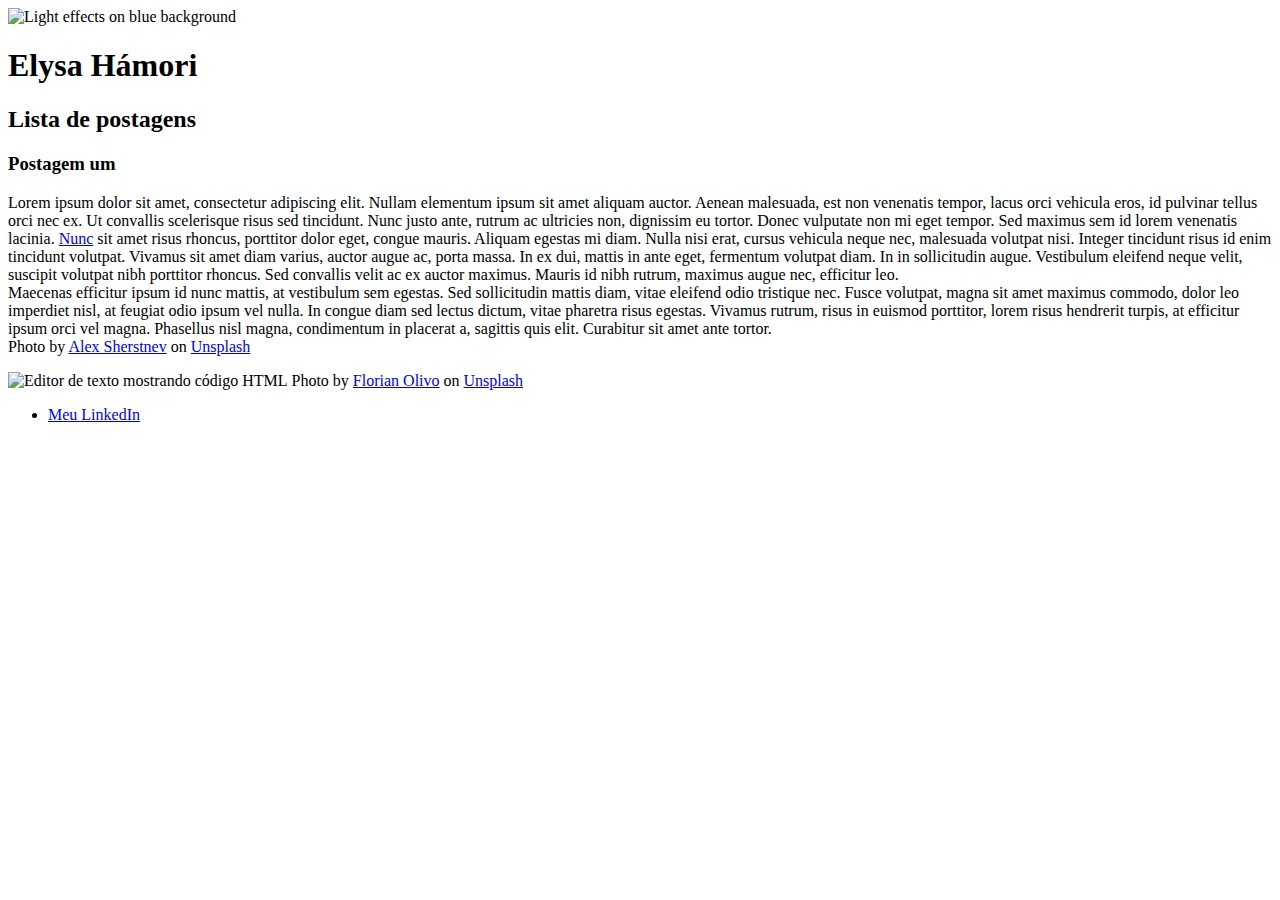
==== curso-htmlcss/index.html @ 0744f02e "organizing folders and files" ====
<!DOCTYPE html>
<html lang="en">
  <head>
    <meta charset="utf-8">
    <title>Elysa Hámori</title>
  </head>
    <!--Comentários-->
    <!--<section> Representa uma seção genérica de conteúdo quando não houver um elemento mais específico para isso.-->
    <!--<header> É o cabeçalho da página ou de uma seção da página e normalmente contém logotipos, menus, campos de busca.-->
    <!--<article> Representa um conteúdo independente e de maior relevância dentro de uma página, como um post de blog, uma notícia em uma barra lateral ou um bloco de comentários. Um article pode conter outros elementos, como header, cabeçalhos, parágrafos e imagens.-->
    <!--<aside> É uma seção que engloba conteúdos relacionados ao conteúdo principal, como artigos relacionados, biografia do autor e publicidade. Normalmente são representadas como barras laterais -->
    <!--<footer> Esse elemento representa o rodapé do conteúdo ou de parte dele, pois ele é aceito dentro de vários elementos, como article e section e até do body. Exemplos de conteúdo de um <footer> são informações de autor e links relacionados.-->
    <!--<h1>-<h6> Eles não foram criados na versão 5 do HTML e nem são específicos para semântica, mas servem para esse propósito. São utilizados para marcar a importância dos títulos, sendo <h1> o mais importante e <h6> o menos. Uma dica: use apenas um <h1> por página, pois ele representa o objetivo da sua página.-->
  <body> 
    <header>
      <img src="/alex-sherstnev-B8PuXTrdjCM-unsplash.jpg" alt="Light effects on blue background" width="100" height="100"> 
      <h1>Elysa Hámori</h1>
    </header>
    <section>
      <header>
        <h2>
          Lista de postagens
          <!--lista de postagens-->
        </h2>
      </header>
    </section>
    <article>
      <header>
        <h3>
          Postagem um
        </h3>
        <p>
          Lorem ipsum dolor sit amet, consectetur adipiscing elit. Nullam elementum ipsum sit amet aliquam auctor. Aenean malesuada, est non venenatis tempor, lacus orci vehicula eros, id pulvinar tellus orci nec ex. Ut convallis scelerisque risus sed tincidunt. Nunc justo ante, rutrum ac ultricies non, dignissim eu tortor. Donec vulputate non mi eget tempor. Sed maximus sem id lorem venenatis lacinia. <a href="mailto:elysaph@gmail.com" target="_blank">Nunc</a> sit amet risus rhoncus, porttitor dolor eget, congue mauris. Aliquam egestas mi diam. Nulla nisi erat, cursus vehicula neque nec, malesuada volutpat nisi. Integer tincidunt risus id enim tincidunt volutpat. Vivamus sit amet diam varius, auctor augue ac, porta massa. In ex dui, mattis in ante eget, fermentum volutpat diam. In in sollicitudin augue. Vestibulum eleifend neque velit, suscipit volutpat nibh porttitor rhoncus. Sed convallis velit ac ex auctor maximus. Mauris id nibh rutrum, maximus augue nec, efficitur leo.
          <br>
          Maecenas efficitur ipsum id nunc mattis, at vestibulum sem egestas. Sed sollicitudin mattis diam, vitae eleifend odio tristique nec. Fusce volutpat, magna sit amet maximus commodo, dolor leo imperdiet nisl, at feugiat odio ipsum vel nulla. In congue diam sed lectus dictum, vitae pharetra risus egestas. Vivamus rutrum, risus in euismod porttitor, lorem risus hendrerit turpis, at efficitur ipsum orci vel magna. Phasellus nisl magna, condimentum in placerat a, sagittis quis elit. Curabitur sit amet ante tortor.
          <br>
          Photo by <a href="https://unsplash.com/@alexxingplus?utm_source=unsplash&utm_medium=referral&utm_content=creditCopyText">Alex Sherstnev</a> on <a href="https://unsplash.com/t/experimental?utm_source=unsplash&utm_medium=referral&utm_content=creditCopyText">Unsplash</a>
          <br>
      </p>
        <img src="/florian-olivo-4hbJ-eymZ1o-unsplash(1).jpg" alt="Editor de texto mostrando código HTML"> 
          Photo by <a href="https://unsplash.com/@florianolv?utm_source=unsplash&utm_medium=referral&utm_content=creditCopyText">Florian Olivo</a> on <a href="https://unsplash.com/s/photos/html-code?utm_source=unsplash&utm_medium=referral&utm_content=creditCopyText">Unsplash</a>
      </header>
    </article>
    <footer>
      <!--informações de contato e licença-->
      <ul>
        <li><a href="https://www.linkedin.com/in/elysa-hamori/">Meu LinkedIn</a></li>
      </ul>
    </footer>
  </body>
</html>
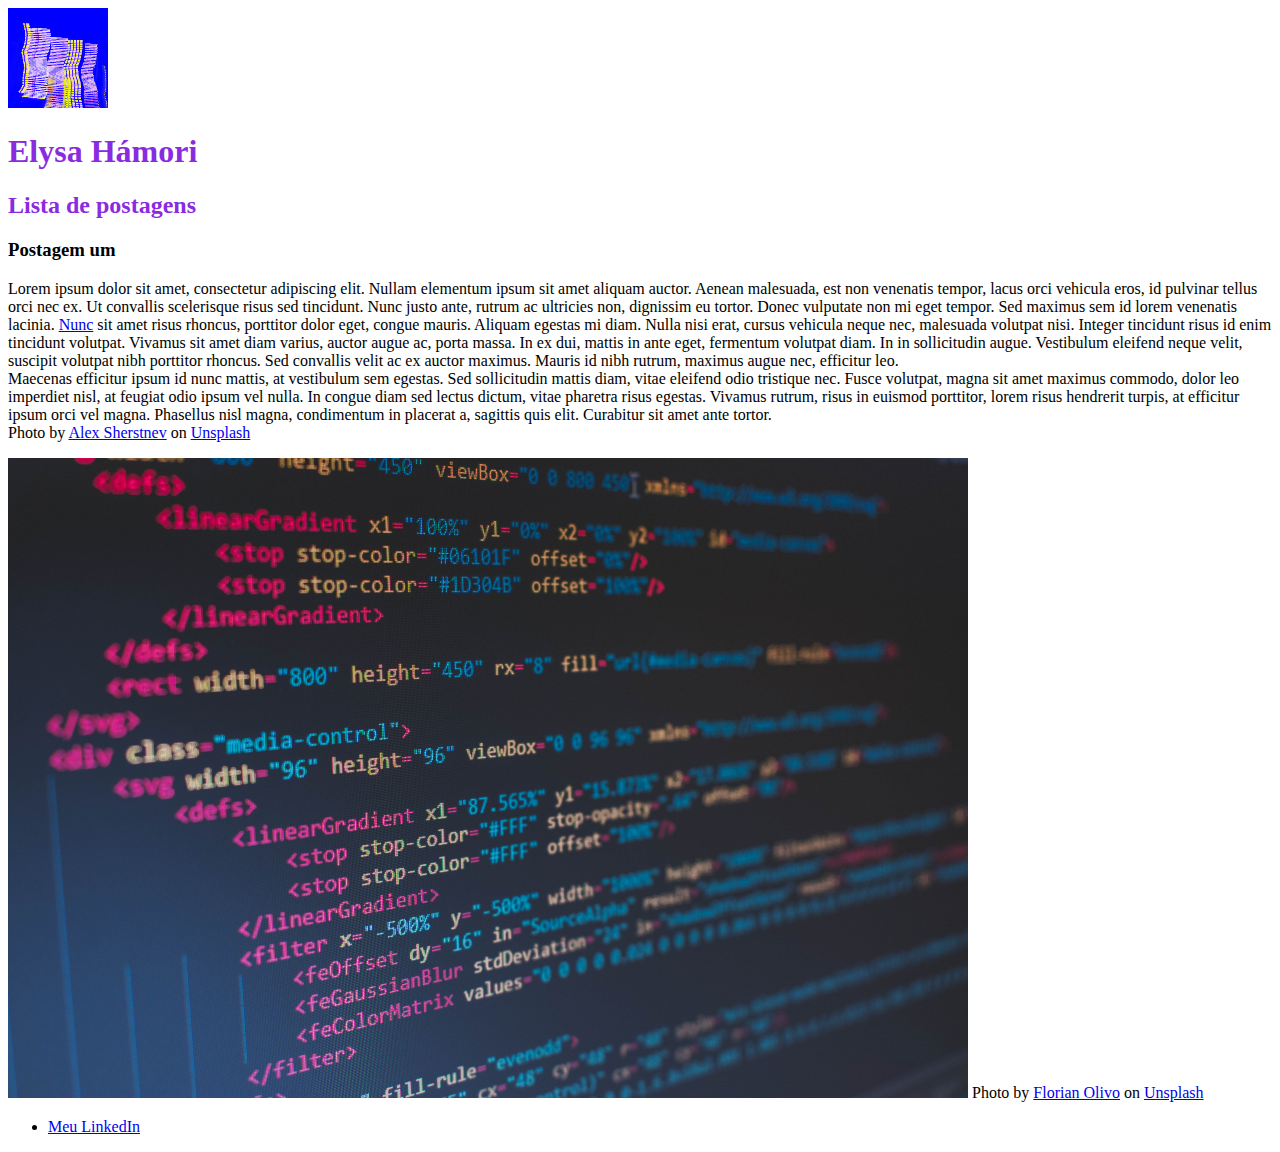
==== commit fbf5215b: "correcting display problems" ====
--- a/curso-htmlcss/index.html
+++ b/curso-htmlcss/index.html
@@ -3,6 +3,7 @@
   <head>
     <meta charset="utf-8">
     <title>Elysa Hámori</title>
+    <link rel="stylesheet" href="style.css">
   </head>
     <!--Comentários-->
     <!--<section> Representa uma seção genérica de conteúdo quando não houver um elemento mais específico para isso.-->
@@ -13,12 +14,12 @@
     <!--<h1>-<h6> Eles não foram criados na versão 5 do HTML e nem são específicos para semântica, mas servem para esse propósito. São utilizados para marcar a importância dos títulos, sendo <h1> o mais importante e <h6> o menos. Uma dica: use apenas um <h1> por página, pois ele representa o objetivo da sua página.-->
   <body> 
     <header>
-      <img src="/alex-sherstnev-B8PuXTrdjCM-unsplash.jpg" alt="Light effects on blue background" width="100" height="100"> 
-      <h1>Elysa Hámori</h1>
+      <img src="alex-sherstnev-B8PuXTrdjCM-unsplash.jpg" alt="Light effects on blue background" width="100" height="100"> 
+      <h1 id="titulo">Elysa Hámori</h1>
     </header>
     <section>
       <header>
-        <h2>
+        <h2 class="subtitulo">
           Lista de postagens
           <!--lista de postagens-->
         </h2>
@@ -26,7 +27,7 @@
     </section>
     <article>
       <header>
-        <h3>
+        <h3 class="titulo_post">
           Postagem um
         </h3>
         <p>
@@ -37,7 +38,7 @@
           Photo by <a href="https://unsplash.com/@alexxingplus?utm_source=unsplash&utm_medium=referral&utm_content=creditCopyText">Alex Sherstnev</a> on <a href="https://unsplash.com/t/experimental?utm_source=unsplash&utm_medium=referral&utm_content=creditCopyText">Unsplash</a>
           <br>
       </p>
-        <img src="/florian-olivo-4hbJ-eymZ1o-unsplash(1).jpg" alt="Editor de texto mostrando código HTML"> 
+        <img src="florian-olivo-4hbJ-eymZ1o-unsplash(1).jpg" alt="Editor de texto mostrando código HTML"> 
           Photo by <a href="https://unsplash.com/@florianolv?utm_source=unsplash&utm_medium=referral&utm_content=creditCopyText">Florian Olivo</a> on <a href="https://unsplash.com/s/photos/html-code?utm_source=unsplash&utm_medium=referral&utm_content=creditCopyText">Unsplash</a>
       </header>
     </article>
--- a/curso-htmlcss/style.css
+++ b/curso-htmlcss/style.css
@@ -0,0 +1,8 @@
+#titulo, .subtitulo, .titulo-post{
+  color:blueviolet;
+}
+
+.titulo-post {
+  font-size: 16px;
+  font-style: italic;
+}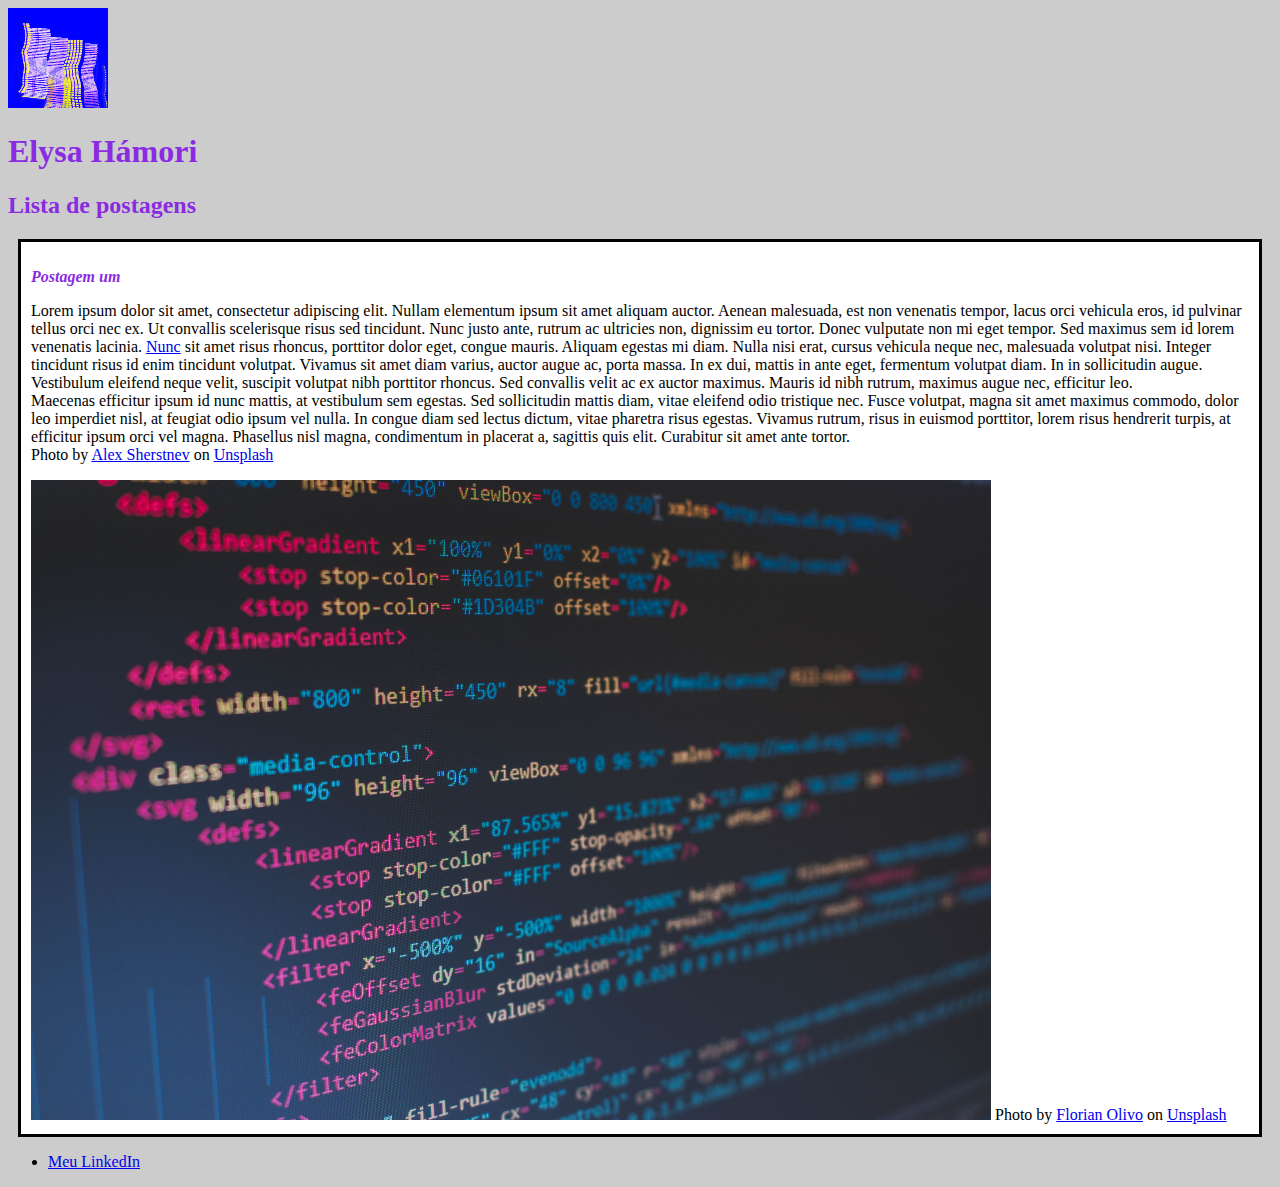
==== commit 6aa2d059: "background setting to box model visualization" ====
--- a/curso-htmlcss/index.html
+++ b/curso-htmlcss/index.html
@@ -25,7 +25,7 @@
         </h2>
       </header>
     </section>
-    <article>
+    <article class="postagem">
       <header>
         <h3 class="titulo_post">
           Postagem um
--- a/curso-htmlcss/style.css
+++ b/curso-htmlcss/style.css
@@ -1,8 +1,20 @@
-#titulo, .subtitulo, .titulo-post{
+body {
+  background: #ccc;
+
+}
+
+#titulo, .subtitulo, .titulo_post{
   color:blueviolet;
 }
 
-.titulo-post {
+.titulo_post {
   font-size: 16px;
   font-style: italic;
+}
+
+.postagem {
+  background: #fff;
+  padding: 10px;
+  border: 3px solid #000;
+  margin: 10px;
 }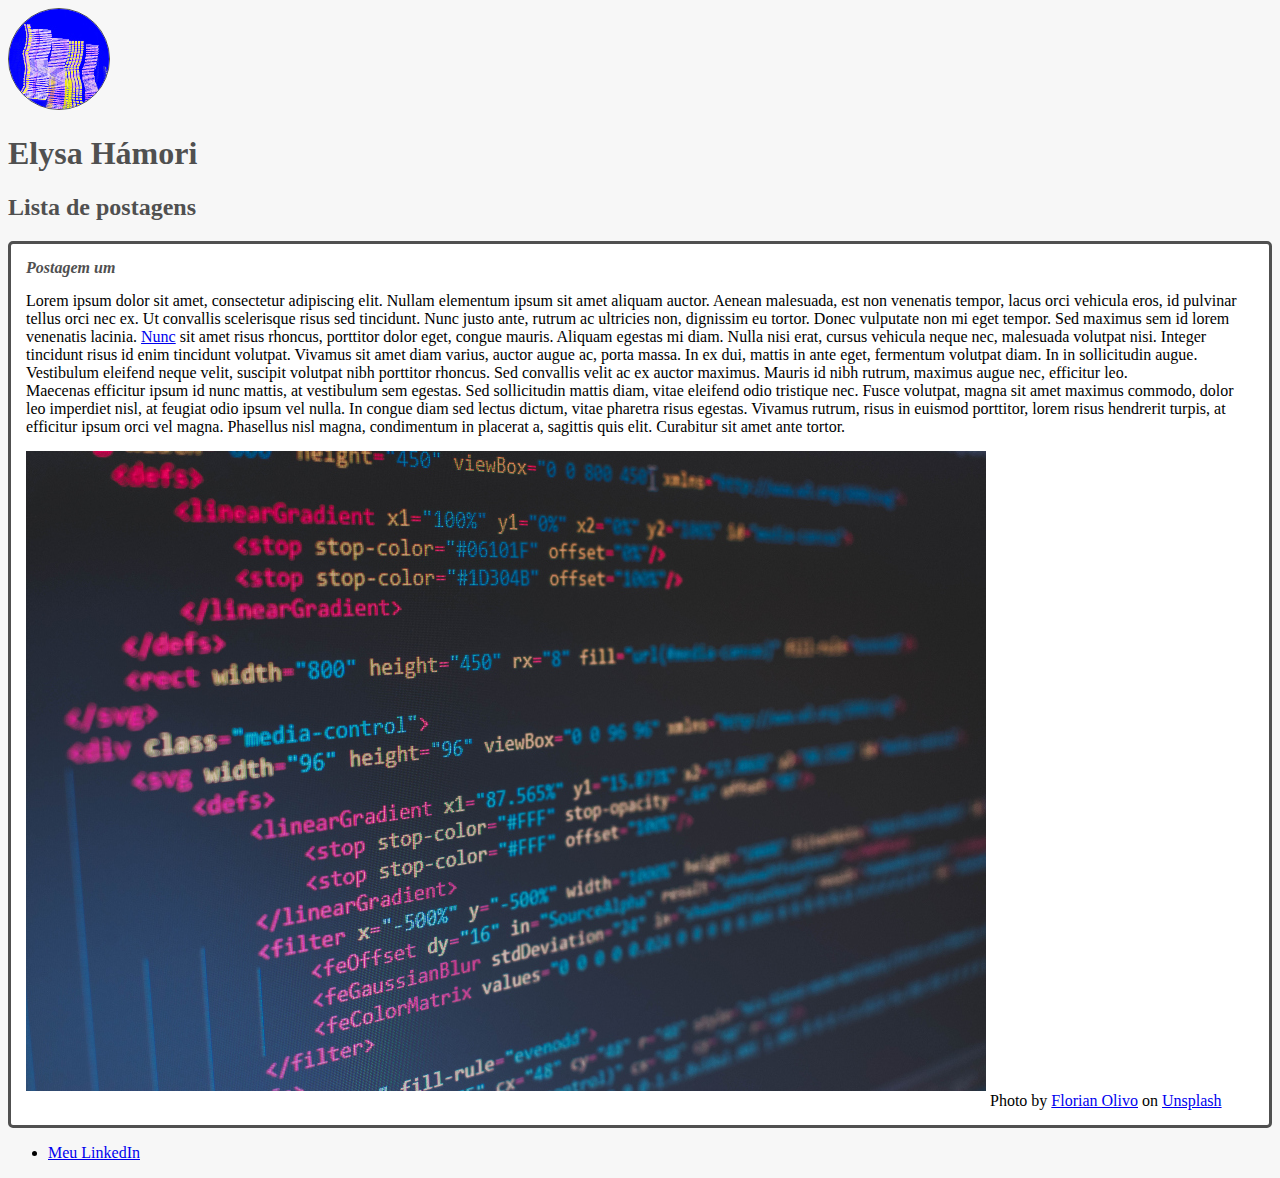
==== commit 97b8e869: "margin and color style updates" ====
--- a/curso-htmlcss/index.html
+++ b/curso-htmlcss/index.html
@@ -14,7 +14,7 @@
     <!--<h1>-<h6> Eles não foram criados na versão 5 do HTML e nem são específicos para semântica, mas servem para esse propósito. São utilizados para marcar a importância dos títulos, sendo <h1> o mais importante e <h6> o menos. Uma dica: use apenas um <h1> por página, pois ele representa o objetivo da sua página.-->
   <body> 
     <header>
-      <img src="alex-sherstnev-B8PuXTrdjCM-unsplash.jpg" alt="Light effects on blue background" width="100" height="100"> 
+      <img src="alex-sherstnev-B8PuXTrdjCM-unsplash.jpg" alt="Light effects on blue background" width="100" height="100" class="foto_abstrata"> 
       <h1 id="titulo">Elysa Hámori</h1>
     </header>
     <section>
@@ -30,15 +30,13 @@
         <h3 class="titulo_post">
           Postagem um
         </h3>
-        <p>
+        <p class="conteudo_post">
           Lorem ipsum dolor sit amet, consectetur adipiscing elit. Nullam elementum ipsum sit amet aliquam auctor. Aenean malesuada, est non venenatis tempor, lacus orci vehicula eros, id pulvinar tellus orci nec ex. Ut convallis scelerisque risus sed tincidunt. Nunc justo ante, rutrum ac ultricies non, dignissim eu tortor. Donec vulputate non mi eget tempor. Sed maximus sem id lorem venenatis lacinia. <a href="mailto:elysaph@gmail.com" target="_blank">Nunc</a> sit amet risus rhoncus, porttitor dolor eget, congue mauris. Aliquam egestas mi diam. Nulla nisi erat, cursus vehicula neque nec, malesuada volutpat nisi. Integer tincidunt risus id enim tincidunt volutpat. Vivamus sit amet diam varius, auctor augue ac, porta massa. In ex dui, mattis in ante eget, fermentum volutpat diam. In in sollicitudin augue. Vestibulum eleifend neque velit, suscipit volutpat nibh porttitor rhoncus. Sed convallis velit ac ex auctor maximus. Mauris id nibh rutrum, maximus augue nec, efficitur leo.
           <br>
           Maecenas efficitur ipsum id nunc mattis, at vestibulum sem egestas. Sed sollicitudin mattis diam, vitae eleifend odio tristique nec. Fusce volutpat, magna sit amet maximus commodo, dolor leo imperdiet nisl, at feugiat odio ipsum vel nulla. In congue diam sed lectus dictum, vitae pharetra risus egestas. Vivamus rutrum, risus in euismod porttitor, lorem risus hendrerit turpis, at efficitur ipsum orci vel magna. Phasellus nisl magna, condimentum in placerat a, sagittis quis elit. Curabitur sit amet ante tortor.
           <br>
-          Photo by <a href="https://unsplash.com/@alexxingplus?utm_source=unsplash&utm_medium=referral&utm_content=creditCopyText">Alex Sherstnev</a> on <a href="https://unsplash.com/t/experimental?utm_source=unsplash&utm_medium=referral&utm_content=creditCopyText">Unsplash</a>
-          <br>
       </p>
-        <img src="florian-olivo-4hbJ-eymZ1o-unsplash(1).jpg" alt="Editor de texto mostrando código HTML"> 
+        <img src="florian-olivo-4hbJ-eymZ1o-unsplash(1).jpg" alt="Editor de texto mostrando código HTML" class="imagem_post"> 
           Photo by <a href="https://unsplash.com/@florianolv?utm_source=unsplash&utm_medium=referral&utm_content=creditCopyText">Florian Olivo</a> on <a href="https://unsplash.com/s/photos/html-code?utm_source=unsplash&utm_medium=referral&utm_content=creditCopyText">Unsplash</a>
       </header>
     </article>
--- a/curso-htmlcss/style.css
+++ b/curso-htmlcss/style.css
@@ -1,20 +1,37 @@
 body {
-  background: #ccc;
+  background: #f7f7f7;
 
 }
 
+.foto_abstrata {
+  border: 1px solid #505050;
+  border-radius: 50%;
+}
 #titulo, .subtitulo, .titulo_post{
-  color:blueviolet;
+  color:#505050;
 }
 
 .titulo_post {
+  margin: 0;
+  margin-bottom: 15px;
   font-size: 16px;
   font-style: italic;
 }
 
 .postagem {
-  background: #fff;
-  padding: 10px;
-  border: 3px solid #000;
-  margin: 10px;
+  background-color: #fff;
+  padding: 15px;
+  border: 3px solid #505050;
+  margin-bottom: 15px;
+  border-radius: 5px;
+}
+
+.conteudo_post {
+  margin: 0;
+  margin-bottom: 15px;
+}
+
+.imagem_post {
+  margin-bottom: 15px;
+
 }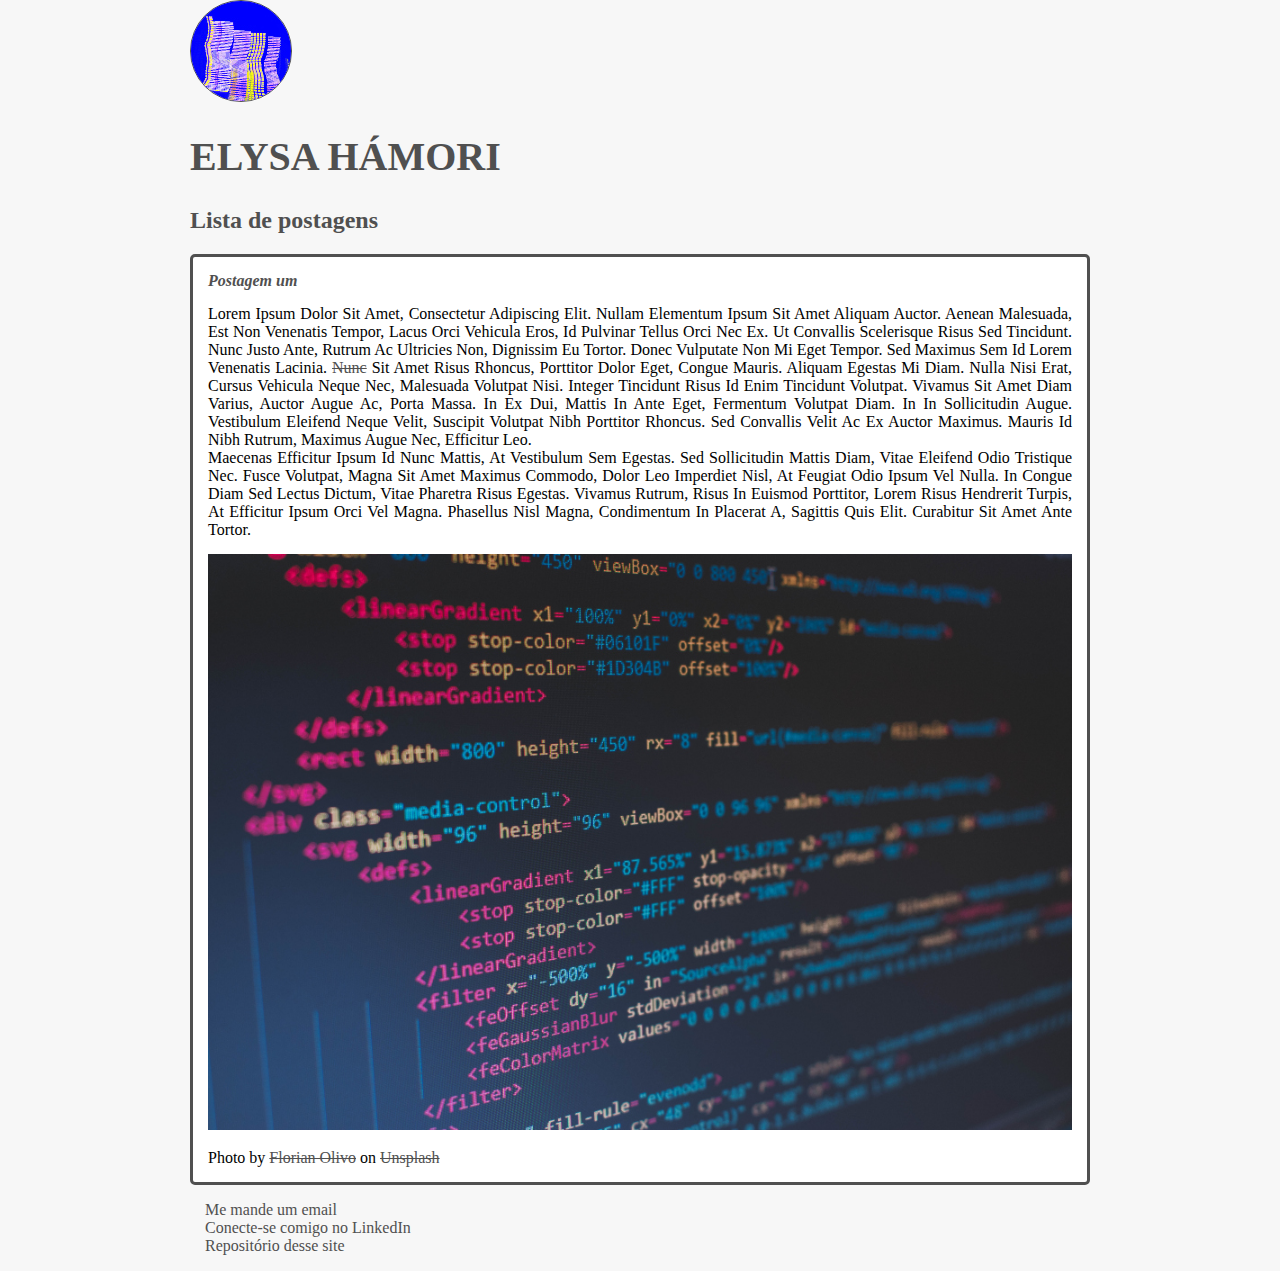
==== commit 76383253: "styling and responsiveness updates" ====
--- a/curso-htmlcss/index.html
+++ b/curso-htmlcss/index.html
@@ -42,8 +42,16 @@
     </article>
     <footer>
       <!--informações de contato e licença-->
-      <ul>
-        <li><a href="https://www.linkedin.com/in/elysa-hamori/">Meu LinkedIn</a></li>
+      <ul class="contato">
+        <li>
+          <a href="mailto:elysaph@gmail.com">Me mande um email</a>
+        </li>
+        <li>
+          <a href="https://www.linkedin.com/in/elysa-hamori/">Conecte-se comigo no LinkedIn</a>
+        </li>
+        <li>
+          <a href="https://github.com/elysaph/sntndr">Repositório desse site</a>
+        </li>
       </ul>
     </footer>
   </body>
--- a/curso-htmlcss/style.css
+++ b/curso-htmlcss/style.css
@@ -1,6 +1,8 @@
 body {
   background: #f7f7f7;
-
+  font-family: Verdana;
+  margin: auto;
+  max-width: 900px;
 }
 
 .foto_abstrata {
@@ -9,6 +11,16 @@
 }
 #titulo, .subtitulo, .titulo_post{
   color:#505050;
+}
+
+#titulo {
+  font-size: 40px;
+  text-transform: uppercase;
+}
+
+a {
+  text-decoration: line-through;
+  color: #505050; /* isso faz os links terem a mesma cor que o conteúdo */
 }
 
 .titulo_post {
@@ -29,9 +41,20 @@
 .conteudo_post {
   margin: 0;
   margin-bottom: 15px;
+  text-transform: capitalize;
+  text-align: justify;
 }
 
 .imagem_post {
   margin-bottom: 15px;
+  width: 100%;
+}
 
+.contato{
+  list-style: none; /*remove os marcadores de uma lista*/
+  padding-left: 15px;
+}
+
+.contato li a {
+  text-decoration: none;
 }